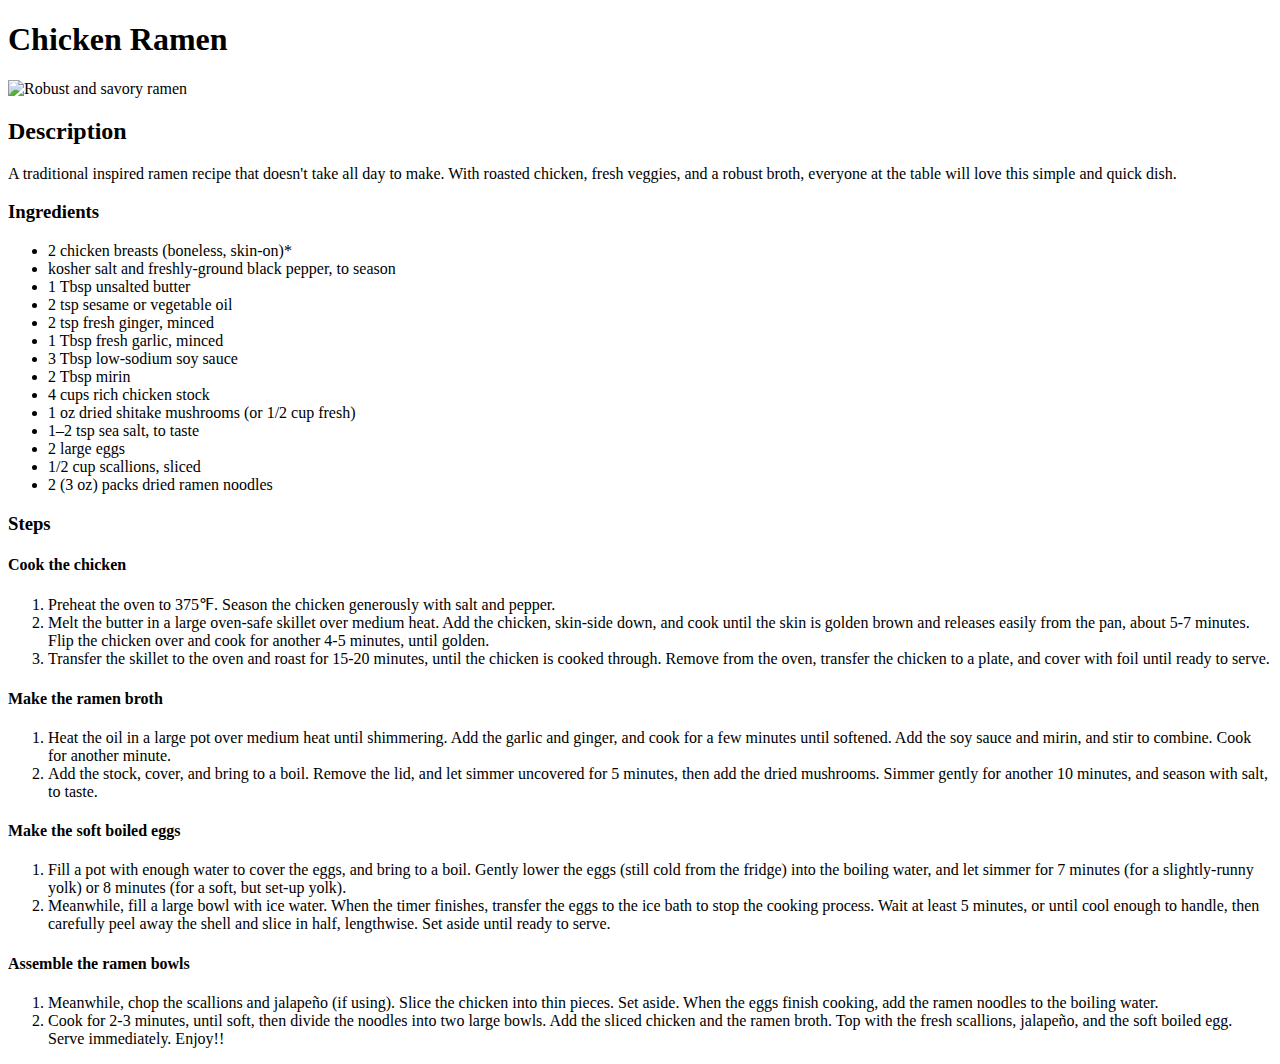
==== recipes/ramen.html @ c589f721 "Add Chicken ramen recipe" ====
<!DOCTYPE html>
<html lang="en">
<meta charset="utf-8">
<head>
<title>Chicken Ramen Recipe</title>

</head>
<body>
    <h1>Chicken Ramen </h1>
    <img height="auto" width="300px" src="https://www.forkknifeswoon.com/wp-content/uploads/2014/10/simple-homemade-chicken-ramen-fork-knife-swoon-01.jpg" alt="Robust and savory ramen">
    <h2><strong>Description</strong></h2>
        <p>
             A traditional inspired ramen recipe that doesn't take all day to make. With roasted chicken, fresh veggies, and a robust broth,
             everyone at the table will love this simple and quick dish. 

        </p>
        <h3>Ingredients</h3>
        <ul>
            <li>2 chicken breasts (boneless, skin-on)*
            </li>
            <li>kosher salt and freshly-ground black pepper, to season
            </li>
            <li>1 Tbsp unsalted butter
            </li>
            <li>2 tsp sesame or vegetable oil
            </li>
            <li>2 tsp fresh ginger, minced
            </li>
            <li>1 Tbsp fresh garlic, minced
            </li>
            <li>3 Tbsp low-sodium soy sauce
            </li>
            <li>2 Tbsp mirin
            </li>
            <li>4 cups rich chicken stock
            </li>
            <li>1 oz dried shitake mushrooms (or 1/2 cup fresh)
            </li>
            <li>1–2 tsp sea salt, to taste
            </li>
            <li>2 large eggs
            </li>
            <li>1/2 cup scallions, sliced
            </li>
            <li>2 (3 oz) packs dried ramen noodles
            </li>
        </ul>
        


        <h3>Steps</h3>
        <h4>Cook the chicken</h4>
            <ol>                
                <li>Preheat the oven to 375℉. Season the chicken generously with salt and pepper.
                </li>
                <li>Melt the butter in a large oven-safe skillet over medium heat. Add the chicken, skin-side down, and cook until the skin is golden brown and releases easily from the pan, about 5-7 minutes. Flip the chicken over and cook for another 4-5 minutes, until golden.
                </li>
                <li>Transfer the skillet to the oven and roast for 15-20 minutes, until the chicken is cooked through. Remove from the oven, transfer the chicken to a plate, and cover with foil until ready to serve.
                </li>
                
            </ol>
            <h4>Make the ramen broth</h4>

            <ol>
                <li>Heat the oil in a large pot over medium heat until shimmering. Add the garlic and ginger, and cook for a few minutes until softened. Add the soy sauce and mirin, and stir to combine. Cook for another minute.
                </li>
                <li>Add the stock, cover, and bring to a boil. Remove the lid, and let simmer uncovered for 5 minutes, then add the dried mushrooms. Simmer gently for another 10 minutes, and season with salt, to taste.
                </li>
            </ol>
            <h4>Make the soft boiled eggs</h4>

            <ol>        
                <li>Fill a pot with enough water to cover the eggs, and bring to a boil. Gently lower the eggs (still cold from the fridge) into the boiling water, and let simmer for 7 minutes (for a slightly-runny yolk) or 8 minutes (for a soft, but set-up yolk).
                </li>
                <li>Meanwhile, fill a large bowl with ice water. When the timer finishes, transfer the eggs to the ice bath to stop the cooking process. Wait at least 5 minutes, or until cool enough to handle, then carefully peel away the shell and slice in half, lengthwise. Set aside until ready to serve.
                </li>
            </ol>
            <h4>Assemble the ramen bowls</h4>

            <ol>
                <li>Meanwhile, chop the scallions and jalapeño (if using). Slice the chicken into thin pieces. Set aside. When the eggs finish cooking, add the ramen noodles to the boiling water.
                </li>
                <li>Cook for 2-3 minutes, until soft, then divide the noodles into two large bowls. Add the sliced chicken and the ramen broth. Top with the fresh scallions, jalapeño, and the soft boiled egg. Serve immediately. Enjoy!!
                </li>

            </ol>




</body>







</html>
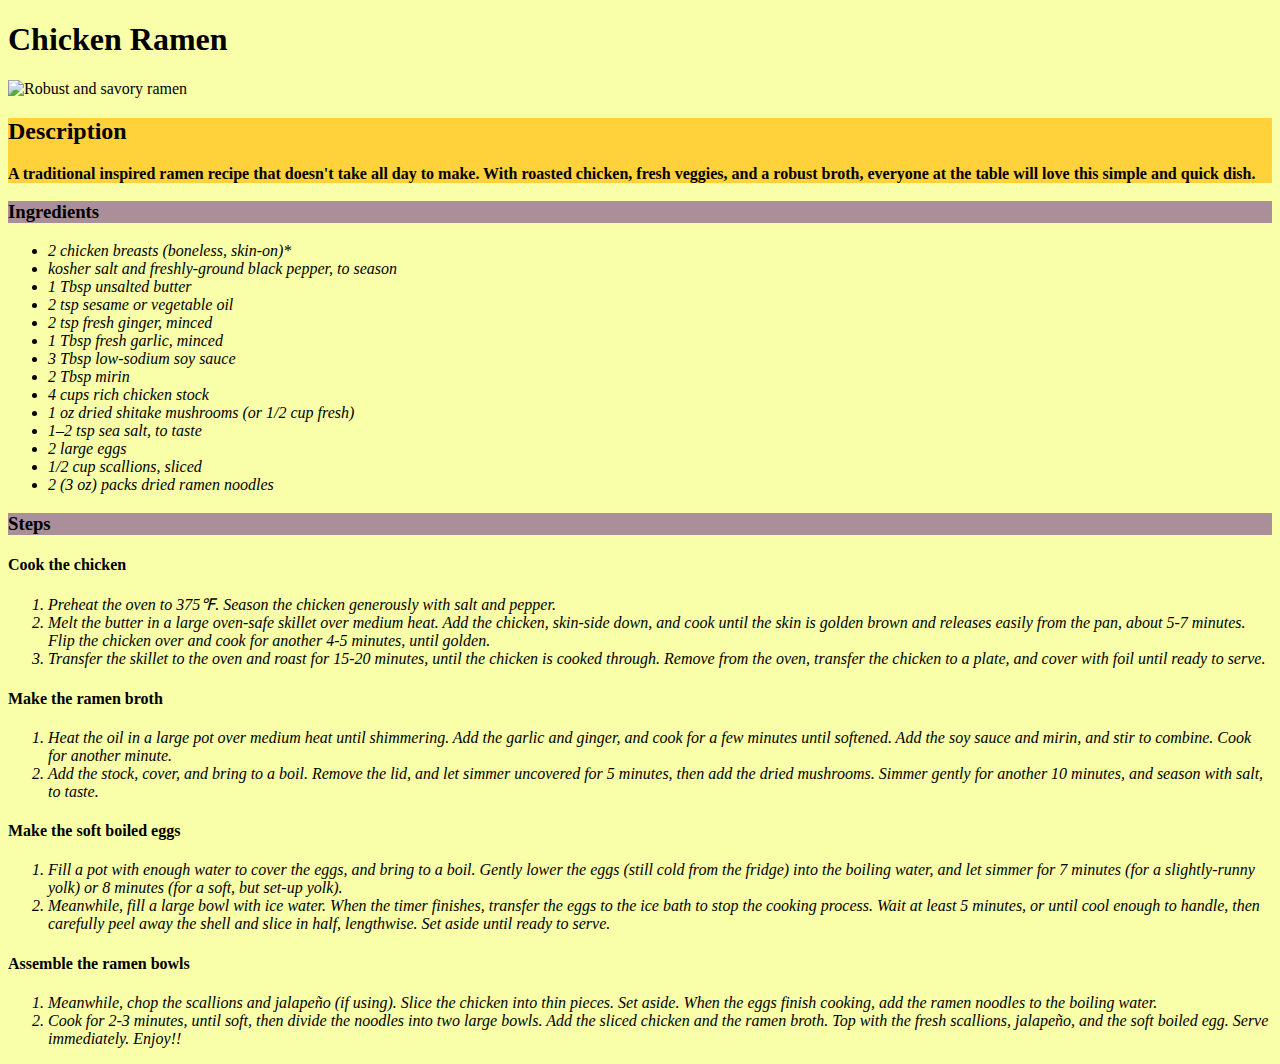
==== commit 37dc96a7: "Add css styles to ramen, sushi and tonktatsu pages" ====
--- a/recipes/ramen.html
+++ b/recipes/ramen.html
@@ -3,17 +3,19 @@
 <meta charset="utf-8">
 <head>
 <title>Chicken Ramen Recipe</title>
+<link rel="stylesheet" href="styles.css">
 
 </head>
 <body>
     <h1>Chicken Ramen </h1>
     <img height="auto" width="300px" src="https://www.forkknifeswoon.com/wp-content/uploads/2014/10/simple-homemade-chicken-ramen-fork-knife-swoon-01.jpg" alt="Robust and savory ramen">
+    <div class="description">
     <h2><strong>Description</strong></h2>
-        <p>
+        
              A traditional inspired ramen recipe that doesn't take all day to make. With roasted chicken, fresh veggies, and a robust broth,
              everyone at the table will love this simple and quick dish. 
 
-        </p>
+    </div>
         <h3>Ingredients</h3>
         <ul>
             <li>2 chicken breasts (boneless, skin-on)*
--- a/recipes/styles.css
+++ b/recipes/styles.css
@@ -0,0 +1,28 @@
+body {
+
+background-color:rgba(238, 255, 7, 0.349);
+
+}
+
+
+.description {
+
+background-color:#ffd23c;
+/*This color is golden poppy, 25% lighter*/
+
+font-weight: bold;
+
+}
+
+h3 {
+
+    background-color:#aa8e9a;
+    /*This color is Thistle*/
+    
+    }
+
+li {
+
+font-style: italic;
+
+}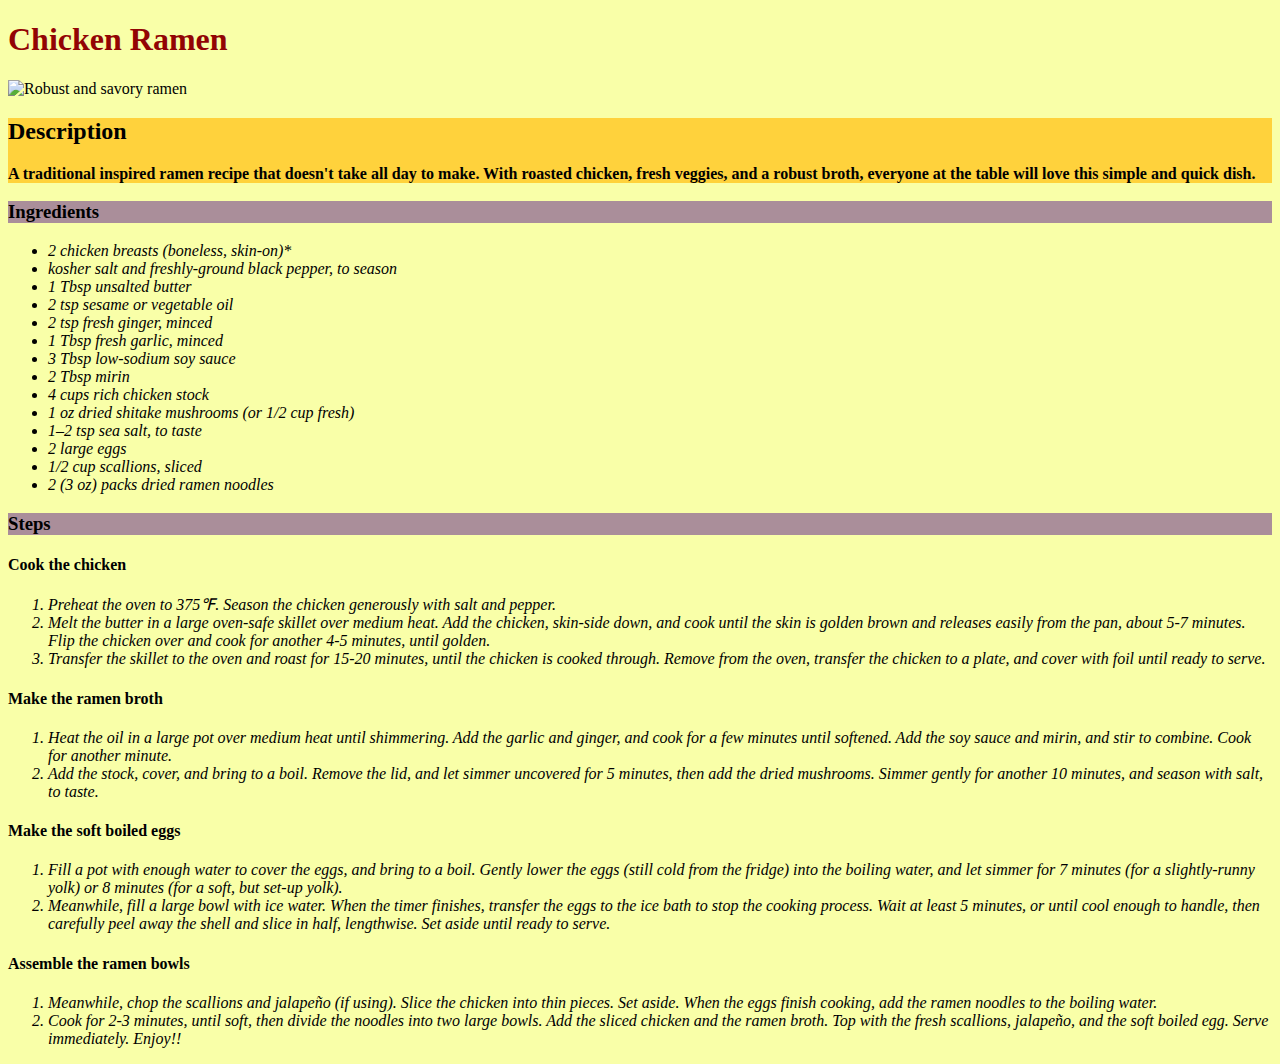
==== commit 6b4337c9: "Rework css stylings" ====
--- a/recipes/ramen.html
+++ b/recipes/ramen.html
@@ -3,7 +3,7 @@
 <meta charset="utf-8">
 <head>
 <title>Chicken Ramen Recipe</title>
-<link rel="stylesheet" href="styles.css">
+<link rel="stylesheet" href="../styles.css">
 
 </head>
 <body>
--- a/styles.css
+++ b/styles.css
@@ -0,0 +1,41 @@
+body {
+
+background-color:rgba(238, 255, 7, 0.349);
+
+}
+
+
+.description {
+
+background-color:#ffd23c;
+/*This color is golden poppy, 25% lighter*/
+
+font-weight: bold;
+
+}
+
+h3 {
+
+    background-color:#aa8e9a;
+    /*This color is Thistle*/
+    
+    }
+
+li {
+
+font-style: italic;
+
+}
+
+p {
+
+font-size: 22px;
+
+}
+
+a, h1 {
+
+color:rgb(146, 4, 4);
+text-decoration: none;
+
+}